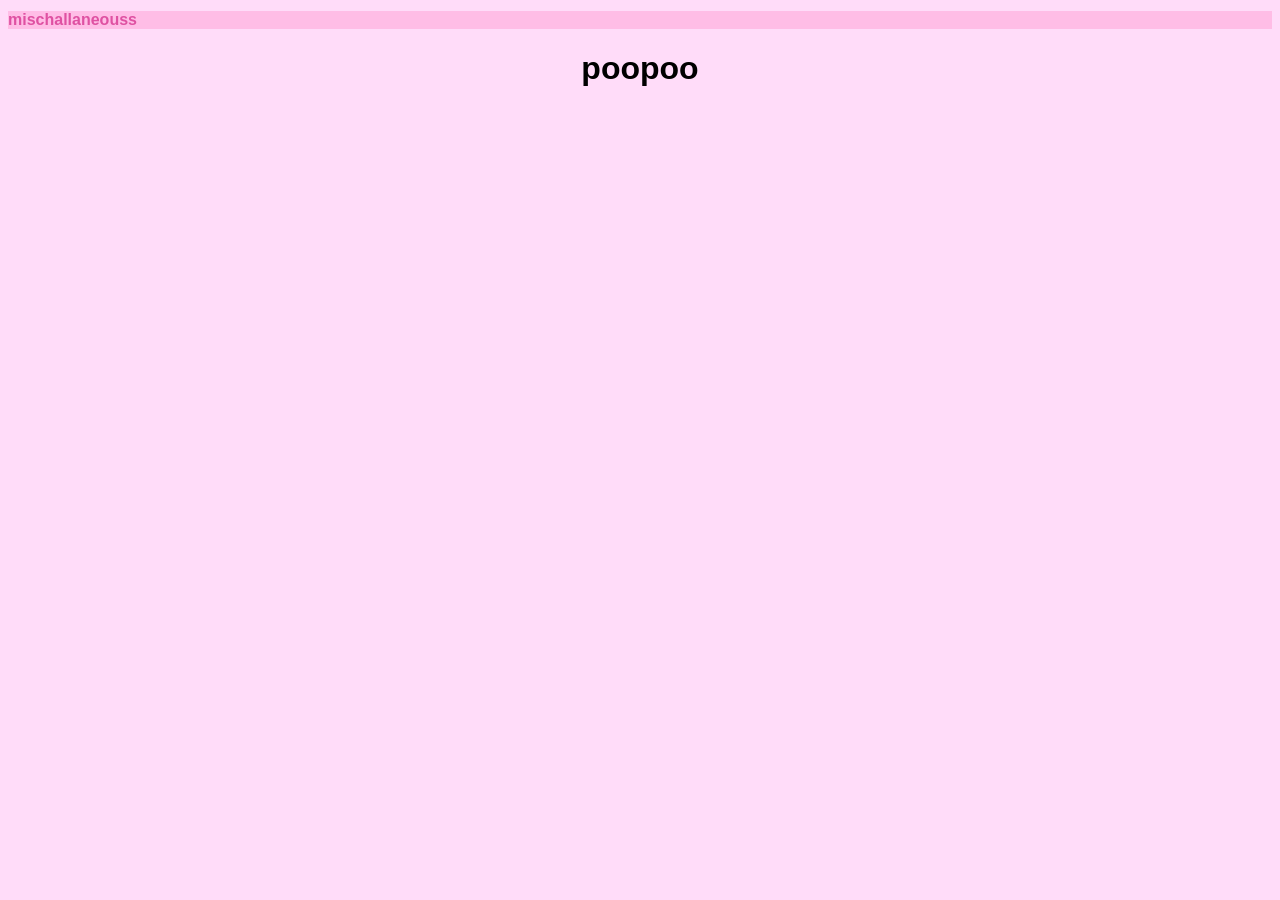
==== froyo.html @ ab8000a5 "Add files via upload" ====
<!DOCTYPE html>
<html lang="en">
<head>
    <meta charset="UTF-8">
    <meta name="viewport" content="width=device-width, initial-scale=1.0">
    <title>biab frozen yogurt menu</title>
    <link rel="stylesheet" href="style.css">
    <link href="https://fonts.cdnfonts.com/css/crafty-girls" rel="stylesheet">
        <link href="https://fonts.cdnfonts.com/css/girls-are-weird" rel="stylesheet">
        <link href="https://fonts.cdnfonts.com/css/phank" rel="stylesheet">
</head>
<body>
    <h1 class="titleBaby">mischallaneouss</h1>
    <h1>poopoo</h1>
</body>
</html>
---- style.css ----
body{
   background-color:#FFDCF9;
   text-align:center;
}

h1{
 font-family: 'Crafty Girls', sans-serif; }

 h2{
 font-family: 'Girls are Weird', sans-serif;
                                                
 }
                 
 p{
 font-family: 'Phank', sans-serif;
                                                
 }

 ul{
   font-family: 'Phank', sans-serif;
 }

 .titleBaby{
   font-family: 'Crafty Girls', sans-serif;
   color: #DF51A2;
   font-size:medium;
   text-align:left;
  background-color:#FFBDE6;
}

.welcome{
  color: #519adf;
  animation: cutePulsely 2s infinite;
}

@keyframes cutePulsely {
  0% {transform: scale(1);}
  50% {transform: scale(1.04);}
  100% {transform: scale(1);}
}
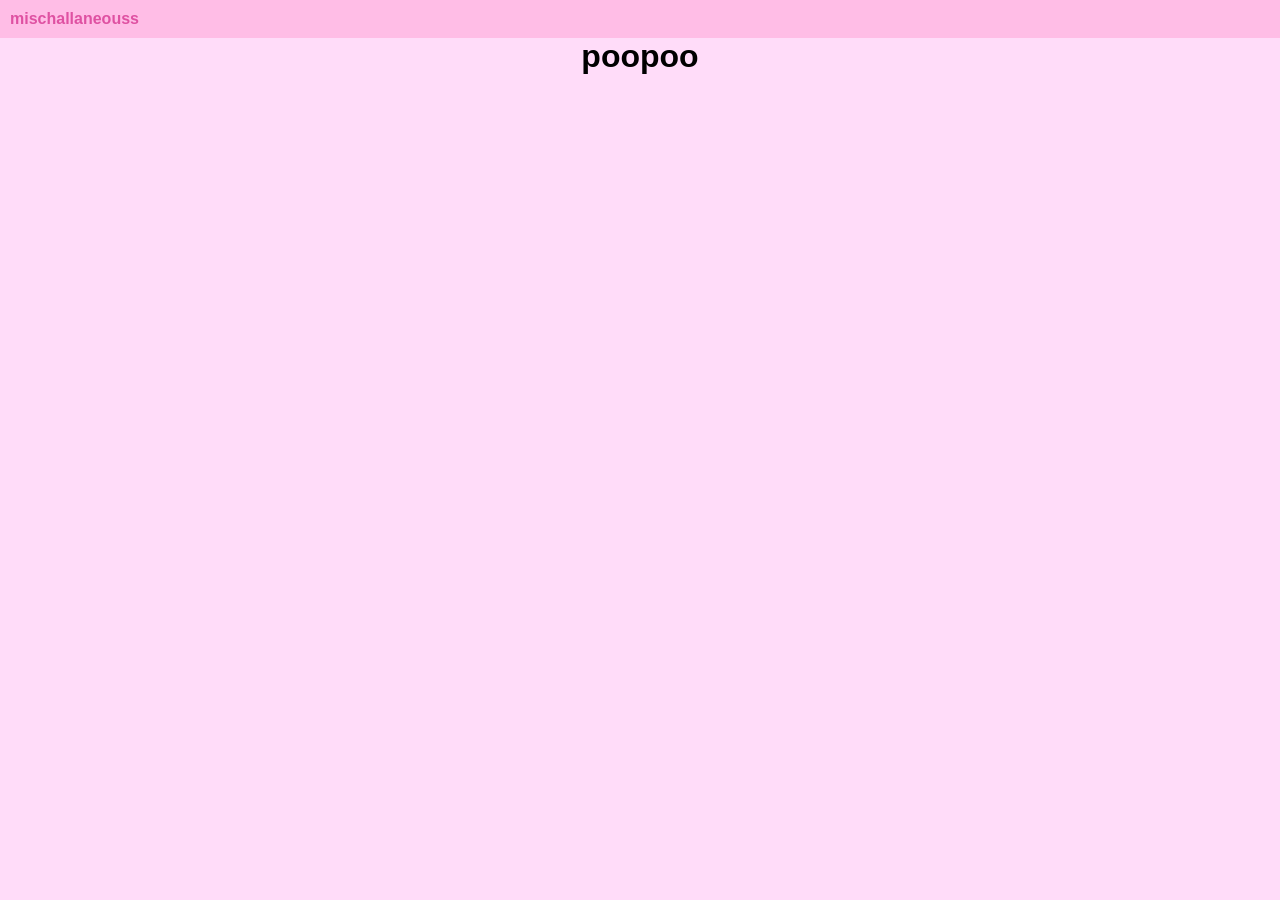
==== commit 4e332a6c: "Change h1 class to id for title element" ====
--- a/froyo.html
+++ b/froyo.html
@@ -4,13 +4,14 @@
     <meta charset="UTF-8">
     <meta name="viewport" content="width=device-width, initial-scale=1.0">
     <title>biab frozen yogurt menu</title>
+    <link rel="icon" type="image/png" href="mischallaneouss pfp wowza.png">
     <link rel="stylesheet" href="style.css">
     <link href="https://fonts.cdnfonts.com/css/crafty-girls" rel="stylesheet">
         <link href="https://fonts.cdnfonts.com/css/girls-are-weird" rel="stylesheet">
         <link href="https://fonts.cdnfonts.com/css/phank" rel="stylesheet">
 </head>
 <body>
-    <h1 class="titleBaby">mischallaneouss</h1>
+    <h1 id="title">mischallaneouss</h1>
     <h1>poopoo</h1>
 </body>
-</html>+</html>
--- a/style.css
+++ b/style.css
@@ -1,8 +1,15 @@
+*{
+  margin:0;
+  padding:0;
+  box-sizing:border-box;
+}
 body{
    background-color:#FFDCF9;
    text-align:center;
 }
-
+a{
+  text-decoration: none;
+}
 h1{
  font-family: 'Crafty Girls', sans-serif; }
 
@@ -19,18 +26,61 @@
  ul{
    font-family: 'Phank', sans-serif;
  }
-
- .titleBaby{
+/* misechallaneouss title */
+ #title{
    font-family: 'Crafty Girls', sans-serif;
    color: #DF51A2;
    font-size:medium;
    text-align:left;
   background-color:#FFBDE6;
+  padding: 10px;
+}
+/* welcome to the nail parlour */
+.everything{
+  position: relative;
+  width: 90%;
+  max-width: 800px;
+  margin: 0 auto;
+  overflow: hidden;
+      background-image: 
+    linear-gradient( #ffd5efcb, #ffd5ef),
+    url('neo.jpg');
+  background-clip: content-box, padding-box;
+  padding: 15px; 
+  background-size: auto, cover;
+  background-repeat: no-repeat, repeat;
+}
+
+.stripes{
+  position:absolute;
+  top:0;
+  left:0;
+  width:100%;
+  height:100%;
+  z-index:-1;
+  object-fit:cover;
+
+}
+
+.welcome-container{ background-color: #d2b69a;
+  margin: 20px auto 0 auto;
+  width: 90%;
+  max-width: 800px;
+  height:150px;
+  background-size: cover;
+  background-position: center;
+  background-repeat: no-repeat;
+  border-radius: 12px;
+  display:flex;
+  flex-direction:column;
+  justify-content:center;
+  align-items:center;
 }
 
 .welcome{
-  color: #519adf;
+  color: #ffd0e1;
   animation: cutePulsely 2s infinite;
+  margin-top: 0px;
 }
 
 @keyframes cutePulsely {
@@ -38,3 +88,34 @@
   50% {transform: scale(1.04);}
   100% {transform: scale(1);}
 }
+
+/* what nail menu would you like today */
+.today{
+  font-family: 'Phank', sans-serif;
+font-size:25px;
+  color: #ffeef3;
+}
+
+/* menu buttons */
+.choice-links{
+  display:flex;
+  flex-direction:row;
+  justify-content:center;
+  align-items:center;
+  gap:20px;
+  margin-top: 20px;
+  width: 100%;
+}
+
+.menu-link-btn{
+  display:flex;
+  flex-direction:column;
+  align-items:center;
+  justify-content:center;
+  font-family: 'Crafty Girls', sans-serif;
+  font-size: 30px;
+  color: #DF51A2;
+  scale:0.7;
+  width:250px;
+}
+
